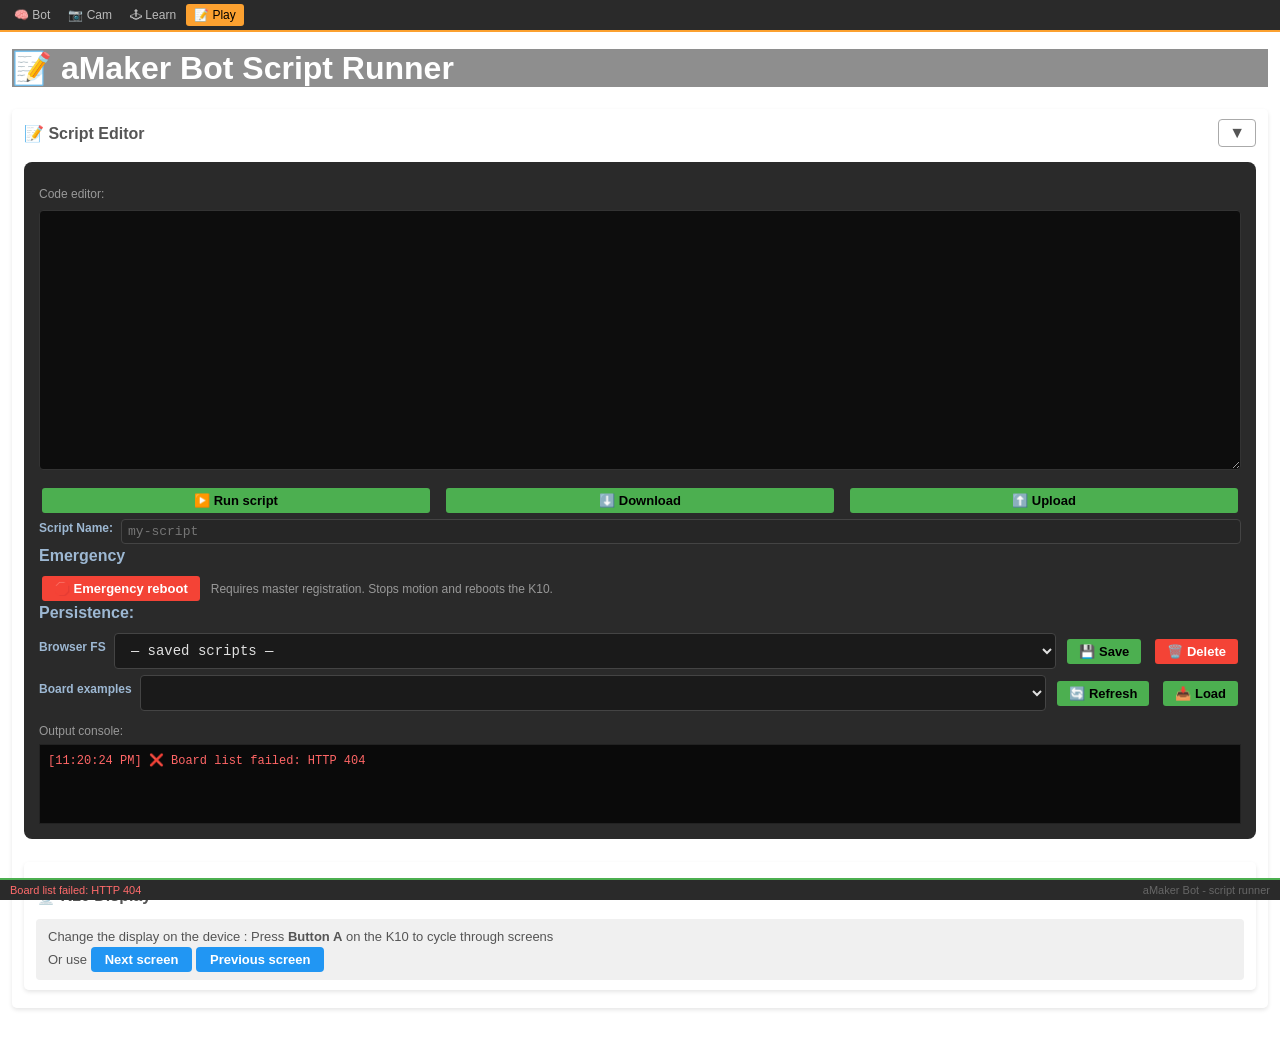
==== data/www/BotScript.html @ eee58c12 "fasten web response time" ====
<!DOCTYPE html>
<html>
<head>
  <meta charset="UTF-8">
  <title>Bot Script - aMaker</title>
  <link rel="preload" href="./BotScript.bundle.css" as="style">
  <link rel="preload" href="./BotScript.bundle.js" as="script">
  <link rel="stylesheet" href="./BotScript.bundle.css">
</head>
<body>
  <nav class="topnav">   
    <a href="./index.html">🧠 Bot</a>
    <a href="./camera.html">📷 Cam</a>
    <a href="./BotScriptUserGuide.html" target="_blank">🕹 Learn</a>
    <a href="./BotScript.html" class="active">📝 Play</a>
  </nav>
  <h1 id="pageTitle">📝 aMaker Bot Script Runner <span id="titleStatus" style="font-size: 0.6em; color: #999;"></span></h1>

  
  <!-- Connection Panel -->
  <div class="panel" id="controlPanel" hidden>
    <div class="collapsible-header" onclick="toggleSection('controlSection', 'controlBtnArrow')">
      <h1>Control panel</h1>
      <button class="collapse-btn" id="controlBtnArrow" title="Collapse/Expand">▼</button>
    </div>
    <div class="collapsible-body" id="controlSection">
      <div id="controlPanelCommunication" class="control-group">
        <h3 class="subsection-title">Target aMaker bot: </h3>
        <div class="info-row">
          <label class="control-label" for="botIp">Bot IP:</label>
          <span id="botIp" class="input-field"></span>
        </div>
        <div class="info-row">
          <label class="control-label" for="botPort">WebSocket Port:</label>
          <span id="botPort" class="input-field" ></span>
        </div>
        <label class="control-label" for="masterToken">Master Token (5 a-z0-9 chars):</label>
        <input type="text" id="masterToken" class="input-field" placeholder="e.g., a1b2c" maxlength="5">
        
        <button onclick="registerMaster()" class="btn btn-primary">🔐 Register as Master</button>
        <button onclick="unregisterMaster()" class="btn btn-danger">🔓 Unregister</button>
        
        <label class="control-label" for="botName">Bot Name:</label>
        <input type="text" id="botName" class="input-field" placeholder="e.g., MyRobot" maxlength="32">
        <div class="button-group">
          <button onclick="setBotName()" class="btn btn-primary">📝 Set Bot Name</button>
        </div>
      </div>

      <div id="controlPanelMasterStatus" class="control-group">
        <h3 class="subsection-title">Bot Status</h3>
        
        <div class="info-row">
          <span class="info-label">Connected:</span>
          <span id="connectionStatus" class="status-badge status-disconnected">Not Connected</span>
        </div>
        <div class="info-row">
          <span class="info-label">Registered:</span>
          <span id="masterRegistered" class="status-badge status-disconnected">No</span>
        </div>
        <div class="info-row">
          <span class="info-label">Heartbeat:</span>
          <span id="heartbeatStatus" class="status-badge status-disconnected">Stopped</span>
        </div>
        <div class="info-row">
          <span class="info-label">Heartbeat avg response time</span>
          <span id="heartbeatResponseTime" class="status-badge">—</span>
        </div>
        <div class="info-row">
          <span class="info-label">Last Response:</span>
          <span id="lastResponse">—</span>
        </div>

        <div class="info-row">
          <span class="info-label">Controller Status:</span>
          <span id="gamepadStatus" class="status-badge status-disconnected">Press any button on the controller to activate</span>
        </div>
        <div class="info-row">
          <span class="info-label">Controller Name:</span>
          <span id="gamepadName">—</span>
        </div>
        <div class="button-group">
          <button onclick="detectGamepad()" class="btn btn-primary">🔍 Detect Controller</button>
          <button id="btnShowGamepad" onclick="_toggleGamepadOverlay()" class="btn btn-primary">🎮 Show Gamepad</button>
        </div>

      </div>
    </div>
  </div>

  <!-- Script Editor Panel -->
  <div class="panel" id="scriptPanel">
    <div class="collapsible-header" onclick="toggleSection('scriptSection', 'scriptBtnArrow')">
      <h2>📝 Script Editor</h2>
      <button class="collapse-btn" id="scriptBtnArrow" title="Collapse/Expand">▼</button>
    </div>
    <div class="collapsible-body" id="scriptSection">
      <div style="display: flex; gap: 16px; align-items: flex-start;">


        <!-- Right: Script Editor Controls -->
        <div style="flex: 1;">
          <div id="scriptPanelManagement" class="control-group" style="background: #2a2a2a;">


            <p style="font-size: 12px; color: #999; margin: 10px 0 6px 0;">Code editor:</p>
            <textarea id="scriptEditor"
              style="width: 100%; height: 20em; font-family: 'Courier New', monospace; font-size: 13px;
                     background: #0d0d0d; color: #e0e0e0; border: 1px solid #333; padding: 8px;
                     box-sizing: border-box; resize: vertical;"
              
            >
          </textarea>

            <div class="button-group" style="margin-top: 8px;">
              <button onclick="runScript()" class="btn btn-primary">▶️ Run script</button>
              
              <button onclick="exportScript()" class="btn btn-primary">⬇️ Download</button>
              <label class="btn btn-primary" style="text-align: center;">⬆️ Upload<input type="file" accept=".js,.txt" style="display: none;" onchange="importScript(event)" ></label>
            </div>
            <div style="display: flex; gap: 8px; align-items: center;">
              <label class="control-label" for="scriptName">Script Name:</label>
            <input type="text" id="scriptName" class="input-field" placeholder="my-script" style="flex: 1; min-width: 150px;">
            </div>
            <h3 class="subsection-title">Emergency</h3>
            <div class="emergency-action-row">
              <button onclick="rebootBot()" class="btn btn-danger" title="Stop outputs and reboot the board immediately">🛑 Emergency reboot</button>
              <span class="emergency-action-hint">Requires master registration. Stops motion and reboots the K10.</span>
            </div>
            <h3 class="subsection-title">Persistence:</h3>

            
            <div style="display: flex; gap: 8px; align-items: center;">
              <label class="control-label" for="scriptSlot">Browser FS</label>  
              <select id="scriptSlot" class="input-field" style="flex: 1; min-width: 150px;" onchange="loadScriptFromSlot()" title="Load saved script"></select>
              <button onclick="saveScript()" class="btn btn-primary">💾 Save</button>
              <button onclick="deleteScript()" class="btn btn-danger">🗑️ Delete</button>
            </div>
            <!-- Board filesystem panel -->
            <div id="scriptPanelBoard" >
              
                
              <div style="display: flex; gap: 8px; align-items: center;">
                <label class="control-label" for="boardScriptSlot">Board examples</label>
                <select id="boardScriptSlot" class="input-field" style="flex: 1; min-width: 150px;"
                        onchange="loadScriptFromBoardSlot()" title="Load script from board"></select>
                <button onclick="boardListScripts()" class="btn btn-primary" title="Refresh list from board">🔄 Refresh</button>
              
                <button onclick="boardLoadScript()" class="btn btn-primary">📥 Load</button>
               
              </div>
            </div>

            <p style="font-size: 12px; color: #999; margin: 10px 0 6px 0;">Output console:</p>
            <div id="scriptOutput"
              style="min-height: 80px; max-height: 160px; overflow-y: auto;
                     font-family: 'Courier New', monospace; font-size: 12px;
                     background: #0a0a0a; color: #aaa; border: 1px solid #222; padding: 8px;
                     box-sizing: border-box;"></div>
          </div>
        </div>
      </div>
    </div>
        <div class="panel" style="flex:1;min-width:220px;">
      <h2>🖥️ K10 Display</h2>
      <div style="padding:8px 12px;border-radius:4px;font-size:13px;background:#f0f0f0;color:#555;line-height:1.6;">
        Change the display on the device : 
        Press <strong>Button A</strong> on the K10 to cycle through screens<br> 
        Or use <button id="btn-next-screen" class="btn-secondary" onclick="nextScreen()">Next screen</button>
        <button id="btn-prev-screen" class="btn-secondary" onclick="prevScreen()">Previous screen</button>
      </div>
    </div>
  </div>

  <script src="./BotScript.bundle.js"></script>
  <div class="statusbar">
    <span class="status-left" id="page-status"></span>
    <span class="status-right">aMaker Bot - script runner</span>
  </div>
</body>

</html>
---- data/www/BotScript.bundle.css ----
/* Page base */
html {
	height: 100%;
}
body {
	font-family: Arial, sans-serif;
	background: url('./large.jpg') no-repeat top;
	background-size: 100% auto;
    background-attachment: scroll;


	color:#888; 
	margin: 0;
	padding: 28px 12px 22px;
	min-height: 100%;
	box-sizing: border-box;
}

/* Headings */
h1 {
	color: #333;
}
h1#pageTitle {
	width: 100%;
	box-sizing: border-box;
	background-color: rgba(30, 30, 30, 0.5);
	color: #fff;
}
h2 {
	color: #555;
	margin-top: 14px;
	font-size: 1em;
}
label {
	
	color: black;
}
/* Layout containers */
.container {
	max-width: 800px;
	margin: 0 auto;
	background-color: #2d2d2d;
	padding: 10px;
	border-radius: 6px;
	box-shadow: 0 4px 6px rgba(0, 0, 0, 0.3);
}

/* Panel for sections */
.panel {
	background: rgba(255, 255, 255, 0.5);
	padding: 10px 12px;
	margin: 8px 0;
	border-radius: 5px;
	box-shadow: 0 2px 4px rgba(0,0,0,0.1);
}

/* Service grid and cards */
.service-grid {
	display: grid;
	grid-template-columns: repeat(auto-fill, minmax(200px, 1fr));
	gap: 8px;
	margin: 10px 0;
}
.service-card {
	background: white;
	padding: 8px 10px;
	border-radius: 5px;
	box-shadow: 0 2px 4px rgba(0,0,0,0.1);
	text-decoration: none;
	color: #333;
	display: block;
	transition: transform 0.2s;
}
.service-card:hover {
	transform: translateY(-2px);
	box-shadow: 0 4px 8px rgba(0,0,0,0.2);
}
.service-title {
	font-weight: bold;
	font-size: 13px;
	margin-bottom: 3px;
	color: #4CAF50;
}
.service-desc {
	font-size: 11px;
	color: #666;
}

/* Route list */
.route-list {
	list-style: none;
	padding: 0;
}
.route-list li {
	padding: 4px 0;
	border-bottom: 1px solid #eee;
}
.route-list li:last-child {
	border-bottom: none;
}

/* Route tree */
.route-tree {
	font-family: Arial, sans-serif;
}
.tree-node {
	margin: 2px 0;
}
.tree-node-header {
	display: flex;
	align-items: center;
	padding: 5px 0;
	cursor: pointer;
	user-select: none;
}
.tree-node-header:hover {
	background: #f5f5f5;
}
.tree-toggle {
	display: inline-block;
	width: 20px;
	font-size: 12px;
	color: #666;
	margin-right: 5px;
	cursor: pointer;
}
.tree-spacer {
	display: inline-block;
	width: 20px;
	margin-right: 5px;
}
.tree-label {
	font-weight: 600;
	color: #4CAF50;
	font-family: monospace;
	font-size: 14px;
}
.tree-content {
	overflow: hidden;
	transition: max-height 0.3s ease-out;
	max-height: 5000px;
}
.tree-content.collapsed {
	max-height: 0;
}
.tree-route {
	padding: 5px 0;
	display: flex;
	align-items: center;
	border-left: 2px solid #e0e0e0;
	margin-left: 10px;
}

/* HTTP method badges */
.method {
	display: inline-block;
	padding: 3px 6px;
	border-radius: 3px;
	font-weight: bold;
	color: white;
	margin-right: 8px;
	font-size: 11px;
}
.method-GET {
	background: #61affe;
}
.method-POST {
	background: #49cc90;
}
.method-PUT {
	background: #fca130;
}
.method-DELETE {
	background: #f93e3e;
}

/* Path display */
.path {
	font-family: monospace;
	font-size: 13px;
	color: #333;
}

/* Description text */
.description {
	color: #666;
	margin: 5px 0;
}

/* Buttons */
.btn {
	display: inline-block;
	padding: 5px 12px;
	background: #4CAF50;
	color: #a0a0a0;
	text-decoration: none;
	border-radius: 3px;
	margin: 3px;
	border: none;
	cursor: pointer;
	font-weight: bold;
	font-size: 13px;
	transition: background-color 0.2s;
}
.btn:hover {
	background: #45a049;
}

/* Stats grid (HTTP service) */
.stats {
	display: grid;
	grid-template-columns: 1fr 1fr;
	gap: 8px;
	margin: 8px 0;
}
.stat-box {
	background-color: #3d3d3d;
	padding: 8px 10px;
	border-left: 4px solid #00d4ff;
	border-radius: 4px;
}
.stat-label {
	font-size: 12px;
	color: #888;
	text-transform: uppercase;
}
.stat-value {
	font-size: 20px;
	font-weight: bold;
	color: #00ff00;
}

/* Messages list */
.messages {
	background-color: #3d3d3d;
	padding: 8px;
	border-radius: 4px;
	margin-top: 10px;
	max-height: 280px;
	overflow-y: auto;
}
.message {
	background-color: #d0d0d0;
	padding: 5px 8px;
	margin: 4px 0;
	border-left: 3px solid #00ff00;
	font-family: 'Courier New', monospace;
	font-size: 11px;
	word-break: break-all;
	color: #1e1e1e;
}
.message-time {
	color: #888;
	font-size: 10px;
	margin-bottom: 4px;
}
.refresh-info {
	text-align: center;
	color: #666;
	font-size: 12px;
	margin-top: 20px;
}

/* Servo UI */
.channel {
	background-color: #2d2d2d;
	padding: 8px 10px;
	margin: 6px 0;
	border-radius: 5px;
}
input[type=text], input[type=number], input[type=range], textarea, select {
	padding: 4px 6px;
	margin: 3px 0;
	width: 100%;
	box-sizing: border-box;
	border: 1px solid #444;
	border-radius: 4px;
	background-color: #262626;
	color: #e0e0e0;
	font-size: 13px;
}
button {
	background-color: #4CAF50;
	color: white;
	padding: 5px 14px;
	border: none;
	border-radius: 4px;
	cursor: pointer;
	font-weight: bold;
	font-size: 13px;
}
button:hover {
	background-color: #45a049;
}

.status-link { margin-top: 10px; }
a { color: #4CAF50; text-decoration: none; }
a:hover { text-decoration: underline; }

/* Utility */
.hidden { display: none !important; }
.muted { color: #888; }

/* ── Button variants ────────────────────────────────────────────────── */
.btn-primary {
	background: #4CAF50;
	color: white;
}
.btn-primary:hover {
	background: #45a049;
}
.btn-secondary {
	background: #2196F3;
	color: white;
}
.btn-secondary:hover {
	background: #0b7dda;
}
.btn-danger {
	background: #f44336;
	color: white;
}
.btn-danger:hover {
	background: #d32f2f;
}

/* ── Control groups (form rows inside cards) ────────────────────────────── */
.control-group {
	margin: 7px 0;
	
}
.control-label {
	display: block;
	font-size: 12px;
	color: #888;
	margin-bottom: 2px;
	font-weight: bold;
}

/* ── Button layout groups ─────────────────────────────────────────────── */
.button-group {
	display: flex;
	gap: 6px;
	margin-top: 8px;
}
.button-group button,
.button-group .btn {
	flex: 1;
}
.global-button-group {
	display: flex;
	gap: 6px;
	flex-wrap: wrap;
}
.global-button-group button,
.global-button-group .btn {
	flex: 1;
	min-width: 110px;
}

.emergency-action-row {
	display: flex;
	gap: 8px;
	align-items: center;
	flex-wrap: wrap;
}

.emergency-action-hint {
	font-size: 12px;
	color: #999;
}

/* ── Auto-refresh checkbox control ───────────────────────────────────── */
.auto-refresh-control {
	display: flex;
	align-items: center;
	gap: 10px;
}
.auto-refresh-control label {
	cursor: pointer;
}
.auto-refresh-control input[type="checkbox"] {
	width: 18px;
	height: 18px;
	cursor: pointer;
}

/* ── Status indicator dot ───────────────────────────────────────────── */
.status-indicator {
	display: inline-block;
	width: 10px;
	height: 10px;
	border-radius: 50%;
	margin-right: 5px;
}
.status-indicator.active {
	background: #4CAF50;
	box-shadow: 0 0 8px #4CAF50;
}
.status-indicator.inactive {
	background: #666;
}

/* ── Collapsible sections ────────────────────────────────────────────── */
.collapsible-header {
	display: flex;
	justify-content: space-between;
	align-items: center;
	cursor: pointer;
	user-select: none;
}
.collapsible-header h2 {
	margin: 0;
}
.collapse-btn {
	background: none;
	border: 1px solid #aaa;
	border-radius: 4px;
	padding: 2px 10px;
	font-size: 16px;
	cursor: pointer;
	color: #555;
	line-height: 1.4;
	transition: transform 0.2s;
}
.collapse-btn.collapsed {
	transform: rotate(-90deg);
}
.collapsible-body {
	overflow: hidden;
	transition: max-height 0.3s ease, opacity 0.3s ease;
	max-height: 2000px;
	opacity: 1;
}
.collapsible-body.collapsed {
	max-height: 0;
	opacity: 0;
}

/* ── Top navigation bar ─────────────────────────────────────────────── */
.topnav {
	position: fixed;
	top: 0;
	left: 0;
	right: 0;
	z-index: 1000;
	background: #2a2a2a;
	color:#aaa;
	display: flex;
	flex-wrap: wrap;
	gap: 2px;
	padding: 4px 6px;
	margin: 0;
	border-bottom: 2px solid #fca130;
}
.topnav a {
	color: #bbb;
	text-decoration: none;
	padding: 4px 8px;
	border-radius: 3px;
	font-size: 12px;
	white-space: nowrap;
}
.topnav a:hover {
	background:#aaa;
	color: #fff;
}
.topnav a.active {
	background:#fca130;
	color:#000;
}

/* ── Bottom status bar ──────────────────────────────────────────── */
.statusbar {
	position: fixed;
	bottom: 0;
	left: 0;
	right: 0;
	z-index: 1000;
	background: #2a2a2a;
	border-top: 2px solid #4CAF50;
	color: #aaa;
	font-size: 11px;
	padding: 4px 10px;
	display: flex;
	align-items: center;
	justify-content: space-between;
	gap: 12px;
	white-space: nowrap;
	overflow: hidden;
}
.statusbar .status-left {
	overflow: hidden;
	text-overflow: ellipsis;
	min-width: 0;
	flex: 1;
}
.statusbar .status-right {
	flex-shrink: 0;
	color: #666;
}
.statusbar .status-error {
	color: #f44336;
}
.statusbar .status-success {
	color: #4CAF50;
}/* UDPService custom styles */

.connection-info {
  background: #2a2a2a;
  border-radius: 8px;
  padding: 15px;
  margin: 10px 0;
}

.info-row {
  display: flex;
  align-items: center;
  margin: 10px 0;
  gap: 10px;
}

.info-label {
  font-weight: bold;
  min-width: 120px;
  color: #9db8d3;
}

.input-field {
  flex: 1;
  padding: 8px 12px;
  background: #1a1a1a;
  border: 1px solid #444;
  border-radius: 4px;
  color: #e0e0e0;
  font-family: 'Courier New', monospace;
  font-size: 14px;
}

.input-field:focus {
  outline: none;
  border-color: #9db8d3;
  background: #252525;
}

.status-badge {
  padding: 4px 12px;
  border-radius: 4px;
  font-weight: bold;
  font-size: 12px;
}

.status-connected {
  background: #4CAF50;
  color: #000;
}

.status-disconnected {
  background: #666;
  color: #ddd;
}

.status-error {
  background: #f44336;
  color: #fff;
}

.status-warning {
  background: #ff9800;
  color: #000;
}

.step-description {
  background: #1a1a1a;
  border-left: 4px solid #9db8d3;
  padding: 12px 15px;
  margin: 10px 0;
  border-radius: 4px;
}

.step-description p {
  margin: 8px 0;
  line-height: 1.5;
}

.control-group {

  border-radius: 8px;
  padding: 15px;
  margin: 15px 0;
}

.control-label {
  display: block;
  margin-bottom: 8px;
  font-weight: bold;
  color: #9db8d3;
}

.button-group {
  display: flex;
  gap: 10px;
  margin-top: 12px;
  flex-wrap: wrap;
}

.separator {
  height: 1px;
  background: #444;
  margin: 20px 0;
}

.btn-primary {
  background: #4CAF50;
  color: #000;
  font-weight: bold;
}

.btn-primary:hover {
  background: #66BB6A;
}

.btn-danger {
  background: #f44336;
  color: #fff;
  font-weight: bold;
}

.btn-danger:hover {
  background: #e57373;
}

.status-panel {
  background: #1a1a1a;
  border-radius: 8px;
  padding: 15px;
  margin: 15px 0;
}

.status-panel h3 {
  margin: 0 0 12px 0;
  color: #9db8d3;
  font-size: 16px;
}

.info-box {
  background: #1a3a4a;
  border: 1px solid #2a5a6a;
  border-radius: 8px;
  padding: 15px;
  margin: 15px 0;
}

.info-box h4 {
  margin: 0 0 10px 0;
  color: #9db8d3;
  font-size: 14px;
}

.info-box ul {
  margin: 10px 0;
  padding-left: 25px;
}

.info-box li {
  margin: 6px 0;
  line-height: 1.5;
}

.info-box code {
  background: #0a1a2a;
  padding: 2px 6px;
  border-radius: 3px;
  font-family: 'Courier New', monospace;
  color: #4CAF50;
  font-size: 12px;
}

.info-box p {
  margin: 8px 0 0 0;
  font-size: 13px;
  color: #999;
  font-style: italic;
}

.info-box em {
  color: #9db8d3;
}

.servo-channels {
  display: grid;
  grid-template-columns: repeat(auto-fit, minmax(120px, 1fr));
  gap: 10px;
  margin: 10px 0;
  padding: 10px;
  background: #1a1a1a;
  border-radius: 6px;
}

.checkbox-label {
  display: flex;
  align-items: center;
  gap: 8px;
  padding: 6px 10px;
  background: #252525;
  border: 1px solid #444;
  border-radius: 4px;
  cursor: pointer;
  transition: all 0.2s ease;
  user-select: none;
}

.checkbox-label:hover {
  background: #2a2a2a;
  border-color: #9db8d3;
}

.checkbox-label input[type="checkbox"] {
  cursor: pointer;
  width: 16px;
  height: 16px;
}

.checkbox-label input[type="checkbox"]:checked {
  accent-color: #4CAF50;
}

select.input-field {
  cursor: pointer;
  padding-right: 30px;
}

.subsection-title {
  margin: 0 0 8px 0;
  color: #9db8d3;
  font-size: 16px;
  font-weight: bold;
}

.subsection-description {
  margin: 0 0 15px 0;
  color: #999;
  font-size: 13px;
  font-style: italic;
}

.servo-sliders {
  display: flex;
  flex-direction: column;
  gap: 12px;
  margin: 15px 0;
}

.slider-row {
  display: flex;
  align-items: center;
  gap: 10px;
  padding: 8px;
  background: #1a1a1a;
  border-radius: 6px;
}

.slider-label {
  min-width: 50px;
  font-weight: bold;
  color: #9db8d3;
  font-size: 14px;
}

.slider {
  flex: 1;
  height: 6px;
  background: #333;
  border-radius: 3px;
  outline: none;
  -webkit-appearance: none;
  appearance: none;
}

.slider::-webkit-slider-thumb {
  -webkit-appearance: none;
  appearance: none;
  width: 18px;
  height: 18px;
  background: #4CAF50;
  cursor: pointer;
  border-radius: 50%;
  border: 2px solid #1a1a1a;
}

.slider::-moz-range-thumb {
  width: 18px;
  height: 18px;
  background: #4CAF50;
  cursor: pointer;
  border-radius: 50%;
  border: 2px solid #1a1a1a;
}

.slider:hover::-webkit-slider-thumb {
  background: #66BB6A;
}

.slider:hover::-moz-range-thumb {
  background: #66BB6A;
}

.slider-value {
  min-width: 50px;
  text-align: center;
  font-family: 'Courier New', monospace;
  font-weight: bold;
  color: #4CAF50;
  font-size: 14px;
}

.checkbox-inline {
  display: flex;
  align-items: center;
  gap: 6px;
  padding: 4px 8px;
  background: #252525;
  border: 1px solid #444;
  border-radius: 4px;
  cursor: pointer;
  white-space: nowrap;
  font-size: 12px;
  user-select: none;
  -webkit-user-select: none;
}

.checkbox-inline:hover {
  background: #2a2a2a;
  border-color: #9db8d3;
}

.checkbox-inline input[type="checkbox"] {
  cursor: pointer;
  margin: 0;
}

.ping-controls {
  display: flex;
  align-items: center;
  gap: 10px;
  margin-bottom: 15px;
  flex-wrap: wrap;
}

.ping-stats {
  display: flex;
  gap: 15px;
  padding: 8px 15px;
  background: #1a1a1a;
  border-radius: 6px;
  flex-wrap: wrap;
}

.stat-item {
  font-size: 13px;
  color: #e0e0e0;
}

.stat-item strong {
  color: #9db8d3;
}

.graph-container {
  background: #1a1a1a;
  border-radius: 8px;
  padding: 15px;
  overflow-x: auto;
}

#pingGraph {
  display: block;
  width: 100%;
  height: 200px;
  background: #0a0a0a;
  border: 1px solid #333;
  border-radius: 4px;
}

/* Control Panel Layout */
#controlSection {
  display: flex;
  gap: 20px;
  flex-wrap: wrap;
  align-items: flex-start;
}

#controlPanelCommunication,
#controlPanelMaster,
#controlPanelMasterStatus {
  flex: 1 1 300px;
  background: #2a2a2a;
  border-radius: 8px;
  padding: 15px;
  box-sizing: border-box;
}

#controlPanelCommunication h2,
#controlPanelMaster h3,
#controlPanelMasterStatus h3 {
  margin-top: 0;
  color: #9db8d3;
  font-size: 16px;
  border-bottom: 1px solid #444;
  padding-bottom: 8px;
  margin-bottom: 15px;
}

/* Horizontal Panels Layout */
.horizontal-panels {
  display: flex;
  gap: 15px;
  align-items: flex-start;
  margin-bottom: 20px;
}

.horizontal-panels > .panel {
  flex: 1 1 50%;
  min-width: 0;
}

/* Joystick Panel Styles */
.joystick-status {
  background: #2a2a2a;
  border-radius: 8px;
  padding: 15px;
  margin-bottom: 20px;
}

.joystick-layout {
  display: flex;
  gap: 20px;
  flex-wrap: wrap;
  margin: 20px 0;
}

.joystick-section {
  flex: 1 1 300px;
  background: #1a1a1a;
  border-radius: 8px;
  padding: 15px;
}

.joystick-section h3 {
  margin: 0 0 15px 0;
  color: #9db8d3;
  font-size: 16px;
  border-bottom: 1px solid #444;
  padding-bottom: 8px;
}

.button-map {
  display: flex;
  flex-direction: column;
  gap: 10px;
}

.button-item {
  display: flex;
  align-items: center;
  gap: 10px;
  padding: 10px;
  background: #252525;
  border-radius: 6px;
  border: 1px solid #333;
}

.button-label {
  min-width: 60px;
  font-weight: bold;
  color: #9db8d3;
  font-size: 14px;
}

.button-action {
  flex: 1;
  font-size: 13px;
  color: #e0e0e0;
}

.button-indicator {
  min-width: 30px;
  text-align: center;
  font-size: 20px;
  color: #666;
  transition: color 0.1s ease;
}
---- data/www/BotScript.bundle.css ----
/* Page base */
html {
	height: 100%;
}
body {
	font-family: Arial, sans-serif;
	background: url('./large.jpg') no-repeat top;
	background-size: 100% auto;
    background-attachment: scroll;


	color:#888; 
	margin: 0;
	padding: 28px 12px 22px;
	min-height: 100%;
	box-sizing: border-box;
}

/* Headings */
h1 {
	color: #333;
}
h1#pageTitle {
	width: 100%;
	box-sizing: border-box;
	background-color: rgba(30, 30, 30, 0.5);
	color: #fff;
}
h2 {
	color: #555;
	margin-top: 14px;
	font-size: 1em;
}
label {
	
	color: black;
}
/* Layout containers */
.container {
	max-width: 800px;
	margin: 0 auto;
	background-color: #2d2d2d;
	padding: 10px;
	border-radius: 6px;
	box-shadow: 0 4px 6px rgba(0, 0, 0, 0.3);
}

/* Panel for sections */
.panel {
	background: rgba(255, 255, 255, 0.5);
	padding: 10px 12px;
	margin: 8px 0;
	border-radius: 5px;
	box-shadow: 0 2px 4px rgba(0,0,0,0.1);
}

/* Service grid and cards */
.service-grid {
	display: grid;
	grid-template-columns: repeat(auto-fill, minmax(200px, 1fr));
	gap: 8px;
	margin: 10px 0;
}
.service-card {
	background: white;
	padding: 8px 10px;
	border-radius: 5px;
	box-shadow: 0 2px 4px rgba(0,0,0,0.1);
	text-decoration: none;
	color: #333;
	display: block;
	transition: transform 0.2s;
}
.service-card:hover {
	transform: translateY(-2px);
	box-shadow: 0 4px 8px rgba(0,0,0,0.2);
}
.service-title {
	font-weight: bold;
	font-size: 13px;
	margin-bottom: 3px;
	color: #4CAF50;
}
.service-desc {
	font-size: 11px;
	color: #666;
}

/* Route list */
.route-list {
	list-style: none;
	padding: 0;
}
.route-list li {
	padding: 4px 0;
	border-bottom: 1px solid #eee;
}
.route-list li:last-child {
	border-bottom: none;
}

/* Route tree */
.route-tree {
	font-family: Arial, sans-serif;
}
.tree-node {
	margin: 2px 0;
}
.tree-node-header {
	display: flex;
	align-items: center;
	padding: 5px 0;
	cursor: pointer;
	user-select: none;
}
.tree-node-header:hover {
	background: #f5f5f5;
}
.tree-toggle {
	display: inline-block;
	width: 20px;
	font-size: 12px;
	color: #666;
	margin-right: 5px;
	cursor: pointer;
}
.tree-spacer {
	display: inline-block;
	width: 20px;
	margin-right: 5px;
}
.tree-label {
	font-weight: 600;
	color: #4CAF50;
	font-family: monospace;
	font-size: 14px;
}
.tree-content {
	overflow: hidden;
	transition: max-height 0.3s ease-out;
	max-height: 5000px;
}
.tree-content.collapsed {
	max-height: 0;
}
.tree-route {
	padding: 5px 0;
	display: flex;
	align-items: center;
	border-left: 2px solid #e0e0e0;
	margin-left: 10px;
}

/* HTTP method badges */
.method {
	display: inline-block;
	padding: 3px 6px;
	border-radius: 3px;
	font-weight: bold;
	color: white;
	margin-right: 8px;
	font-size: 11px;
}
.method-GET {
	background: #61affe;
}
.method-POST {
	background: #49cc90;
}
.method-PUT {
	background: #fca130;
}
.method-DELETE {
	background: #f93e3e;
}

/* Path display */
.path {
	font-family: monospace;
	font-size: 13px;
	color: #333;
}

/* Description text */
.description {
	color: #666;
	margin: 5px 0;
}

/* Buttons */
.btn {
	display: inline-block;
	padding: 5px 12px;
	background: #4CAF50;
	color: #a0a0a0;
	text-decoration: none;
	border-radius: 3px;
	margin: 3px;
	border: none;
	cursor: pointer;
	font-weight: bold;
	font-size: 13px;
	transition: background-color 0.2s;
}
.btn:hover {
	background: #45a049;
}

/* Stats grid (HTTP service) */
.stats {
	display: grid;
	grid-template-columns: 1fr 1fr;
	gap: 8px;
	margin: 8px 0;
}
.stat-box {
	background-color: #3d3d3d;
	padding: 8px 10px;
	border-left: 4px solid #00d4ff;
	border-radius: 4px;
}
.stat-label {
	font-size: 12px;
	color: #888;
	text-transform: uppercase;
}
.stat-value {
	font-size: 20px;
	font-weight: bold;
	color: #00ff00;
}

/* Messages list */
.messages {
	background-color: #3d3d3d;
	padding: 8px;
	border-radius: 4px;
	margin-top: 10px;
	max-height: 280px;
	overflow-y: auto;
}
.message {
	background-color: #d0d0d0;
	padding: 5px 8px;
	margin: 4px 0;
	border-left: 3px solid #00ff00;
	font-family: 'Courier New', monospace;
	font-size: 11px;
	word-break: break-all;
	color: #1e1e1e;
}
.message-time {
	color: #888;
	font-size: 10px;
	margin-bottom: 4px;
}
.refresh-info {
	text-align: center;
	color: #666;
	font-size: 12px;
	margin-top: 20px;
}

/* Servo UI */
.channel {
	background-color: #2d2d2d;
	padding: 8px 10px;
	margin: 6px 0;
	border-radius: 5px;
}
input[type=text], input[type=number], input[type=range], textarea, select {
	padding: 4px 6px;
	margin: 3px 0;
	width: 100%;
	box-sizing: border-box;
	border: 1px solid #444;
	border-radius: 4px;
	background-color: #262626;
	color: #e0e0e0;
	font-size: 13px;
}
button {
	background-color: #4CAF50;
	color: white;
	padding: 5px 14px;
	border: none;
	border-radius: 4px;
	cursor: pointer;
	font-weight: bold;
	font-size: 13px;
}
button:hover {
	background-color: #45a049;
}

.status-link { margin-top: 10px; }
a { color: #4CAF50; text-decoration: none; }
a:hover { text-decoration: underline; }

/* Utility */
.hidden { display: none !important; }
.muted { color: #888; }

/* ── Button variants ────────────────────────────────────────────────── */
.btn-primary {
	background: #4CAF50;
	color: white;
}
.btn-primary:hover {
	background: #45a049;
}
.btn-secondary {
	background: #2196F3;
	color: white;
}
.btn-secondary:hover {
	background: #0b7dda;
}
.btn-danger {
	background: #f44336;
	color: white;
}
.btn-danger:hover {
	background: #d32f2f;
}

/* ── Control groups (form rows inside cards) ────────────────────────────── */
.control-group {
	margin: 7px 0;
	
}
.control-label {
	display: block;
	font-size: 12px;
	color: #888;
	margin-bottom: 2px;
	font-weight: bold;
}

/* ── Button layout groups ─────────────────────────────────────────────── */
.button-group {
	display: flex;
	gap: 6px;
	margin-top: 8px;
}
.button-group button,
.button-group .btn {
	flex: 1;
}
.global-button-group {
	display: flex;
	gap: 6px;
	flex-wrap: wrap;
}
.global-button-group button,
.global-button-group .btn {
	flex: 1;
	min-width: 110px;
}

.emergency-action-row {
	display: flex;
	gap: 8px;
	align-items: center;
	flex-wrap: wrap;
}

.emergency-action-hint {
	font-size: 12px;
	color: #999;
}

/* ── Auto-refresh checkbox control ───────────────────────────────────── */
.auto-refresh-control {
	display: flex;
	align-items: center;
	gap: 10px;
}
.auto-refresh-control label {
	cursor: pointer;
}
.auto-refresh-control input[type="checkbox"] {
	width: 18px;
	height: 18px;
	cursor: pointer;
}

/* ── Status indicator dot ───────────────────────────────────────────── */
.status-indicator {
	display: inline-block;
	width: 10px;
	height: 10px;
	border-radius: 50%;
	margin-right: 5px;
}
.status-indicator.active {
	background: #4CAF50;
	box-shadow: 0 0 8px #4CAF50;
}
.status-indicator.inactive {
	background: #666;
}

/* ── Collapsible sections ────────────────────────────────────────────── */
.collapsible-header {
	display: flex;
	justify-content: space-between;
	align-items: center;
	cursor: pointer;
	user-select: none;
}
.collapsible-header h2 {
	margin: 0;
}
.collapse-btn {
	background: none;
	border: 1px solid #aaa;
	border-radius: 4px;
	padding: 2px 10px;
	font-size: 16px;
	cursor: pointer;
	color: #555;
	line-height: 1.4;
	transition: transform 0.2s;
}
.collapse-btn.collapsed {
	transform: rotate(-90deg);
}
.collapsible-body {
	overflow: hidden;
	transition: max-height 0.3s ease, opacity 0.3s ease;
	max-height: 2000px;
	opacity: 1;
}
.collapsible-body.collapsed {
	max-height: 0;
	opacity: 0;
}

/* ── Top navigation bar ─────────────────────────────────────────────── */
.topnav {
	position: fixed;
	top: 0;
	left: 0;
	right: 0;
	z-index: 1000;
	background: #2a2a2a;
	color:#aaa;
	display: flex;
	flex-wrap: wrap;
	gap: 2px;
	padding: 4px 6px;
	margin: 0;
	border-bottom: 2px solid #fca130;
}
.topnav a {
	color: #bbb;
	text-decoration: none;
	padding: 4px 8px;
	border-radius: 3px;
	font-size: 12px;
	white-space: nowrap;
}
.topnav a:hover {
	background:#aaa;
	color: #fff;
}
.topnav a.active {
	background:#fca130;
	color:#000;
}

/* ── Bottom status bar ──────────────────────────────────────────── */
.statusbar {
	position: fixed;
	bottom: 0;
	left: 0;
	right: 0;
	z-index: 1000;
	background: #2a2a2a;
	border-top: 2px solid #4CAF50;
	color: #aaa;
	font-size: 11px;
	padding: 4px 10px;
	display: flex;
	align-items: center;
	justify-content: space-between;
	gap: 12px;
	white-space: nowrap;
	overflow: hidden;
}
.statusbar .status-left {
	overflow: hidden;
	text-overflow: ellipsis;
	min-width: 0;
	flex: 1;
}
.statusbar .status-right {
	flex-shrink: 0;
	color: #666;
}
.statusbar .status-error {
	color: #f44336;
}
.statusbar .status-success {
	color: #4CAF50;
}/* UDPService custom styles */

.connection-info {
  background: #2a2a2a;
  border-radius: 8px;
  padding: 15px;
  margin: 10px 0;
}

.info-row {
  display: flex;
  align-items: center;
  margin: 10px 0;
  gap: 10px;
}

.info-label {
  font-weight: bold;
  min-width: 120px;
  color: #9db8d3;
}

.input-field {
  flex: 1;
  padding: 8px 12px;
  background: #1a1a1a;
  border: 1px solid #444;
  border-radius: 4px;
  color: #e0e0e0;
  font-family: 'Courier New', monospace;
  font-size: 14px;
}

.input-field:focus {
  outline: none;
  border-color: #9db8d3;
  background: #252525;
}

.status-badge {
  padding: 4px 12px;
  border-radius: 4px;
  font-weight: bold;
  font-size: 12px;
}

.status-connected {
  background: #4CAF50;
  color: #000;
}

.status-disconnected {
  background: #666;
  color: #ddd;
}

.status-error {
  background: #f44336;
  color: #fff;
}

.status-warning {
  background: #ff9800;
  color: #000;
}

.step-description {
  background: #1a1a1a;
  border-left: 4px solid #9db8d3;
  padding: 12px 15px;
  margin: 10px 0;
  border-radius: 4px;
}

.step-description p {
  margin: 8px 0;
  line-height: 1.5;
}

.control-group {

  border-radius: 8px;
  padding: 15px;
  margin: 15px 0;
}

.control-label {
  display: block;
  margin-bottom: 8px;
  font-weight: bold;
  color: #9db8d3;
}

.button-group {
  display: flex;
  gap: 10px;
  margin-top: 12px;
  flex-wrap: wrap;
}

.separator {
  height: 1px;
  background: #444;
  margin: 20px 0;
}

.btn-primary {
  background: #4CAF50;
  color: #000;
  font-weight: bold;
}

.btn-primary:hover {
  background: #66BB6A;
}

.btn-danger {
  background: #f44336;
  color: #fff;
  font-weight: bold;
}

.btn-danger:hover {
  background: #e57373;
}

.status-panel {
  background: #1a1a1a;
  border-radius: 8px;
  padding: 15px;
  margin: 15px 0;
}

.status-panel h3 {
  margin: 0 0 12px 0;
  color: #9db8d3;
  font-size: 16px;
}

.info-box {
  background: #1a3a4a;
  border: 1px solid #2a5a6a;
  border-radius: 8px;
  padding: 15px;
  margin: 15px 0;
}

.info-box h4 {
  margin: 0 0 10px 0;
  color: #9db8d3;
  font-size: 14px;
}

.info-box ul {
  margin: 10px 0;
  padding-left: 25px;
}

.info-box li {
  margin: 6px 0;
  line-height: 1.5;
}

.info-box code {
  background: #0a1a2a;
  padding: 2px 6px;
  border-radius: 3px;
  font-family: 'Courier New', monospace;
  color: #4CAF50;
  font-size: 12px;
}

.info-box p {
  margin: 8px 0 0 0;
  font-size: 13px;
  color: #999;
  font-style: italic;
}

.info-box em {
  color: #9db8d3;
}

.servo-channels {
  display: grid;
  grid-template-columns: repeat(auto-fit, minmax(120px, 1fr));
  gap: 10px;
  margin: 10px 0;
  padding: 10px;
  background: #1a1a1a;
  border-radius: 6px;
}

.checkbox-label {
  display: flex;
  align-items: center;
  gap: 8px;
  padding: 6px 10px;
  background: #252525;
  border: 1px solid #444;
  border-radius: 4px;
  cursor: pointer;
  transition: all 0.2s ease;
  user-select: none;
}

.checkbox-label:hover {
  background: #2a2a2a;
  border-color: #9db8d3;
}

.checkbox-label input[type="checkbox"] {
  cursor: pointer;
  width: 16px;
  height: 16px;
}

.checkbox-label input[type="checkbox"]:checked {
  accent-color: #4CAF50;
}

select.input-field {
  cursor: pointer;
  padding-right: 30px;
}

.subsection-title {
  margin: 0 0 8px 0;
  color: #9db8d3;
  font-size: 16px;
  font-weight: bold;
}

.subsection-description {
  margin: 0 0 15px 0;
  color: #999;
  font-size: 13px;
  font-style: italic;
}

.servo-sliders {
  display: flex;
  flex-direction: column;
  gap: 12px;
  margin: 15px 0;
}

.slider-row {
  display: flex;
  align-items: center;
  gap: 10px;
  padding: 8px;
  background: #1a1a1a;
  border-radius: 6px;
}

.slider-label {
  min-width: 50px;
  font-weight: bold;
  color: #9db8d3;
  font-size: 14px;
}

.slider {
  flex: 1;
  height: 6px;
  background: #333;
  border-radius: 3px;
  outline: none;
  -webkit-appearance: none;
  appearance: none;
}

.slider::-webkit-slider-thumb {
  -webkit-appearance: none;
  appearance: none;
  width: 18px;
  height: 18px;
  background: #4CAF50;
  cursor: pointer;
  border-radius: 50%;
  border: 2px solid #1a1a1a;
}

.slider::-moz-range-thumb {
  width: 18px;
  height: 18px;
  background: #4CAF50;
  cursor: pointer;
  border-radius: 50%;
  border: 2px solid #1a1a1a;
}

.slider:hover::-webkit-slider-thumb {
  background: #66BB6A;
}

.slider:hover::-moz-range-thumb {
  background: #66BB6A;
}

.slider-value {
  min-width: 50px;
  text-align: center;
  font-family: 'Courier New', monospace;
  font-weight: bold;
  color: #4CAF50;
  font-size: 14px;
}

.checkbox-inline {
  display: flex;
  align-items: center;
  gap: 6px;
  padding: 4px 8px;
  background: #252525;
  border: 1px solid #444;
  border-radius: 4px;
  cursor: pointer;
  white-space: nowrap;
  font-size: 12px;
  user-select: none;
  -webkit-user-select: none;
}

.checkbox-inline:hover {
  background: #2a2a2a;
  border-color: #9db8d3;
}

.checkbox-inline input[type="checkbox"] {
  cursor: pointer;
  margin: 0;
}

.ping-controls {
  display: flex;
  align-items: center;
  gap: 10px;
  margin-bottom: 15px;
  flex-wrap: wrap;
}

.ping-stats {
  display: flex;
  gap: 15px;
  padding: 8px 15px;
  background: #1a1a1a;
  border-radius: 6px;
  flex-wrap: wrap;
}

.stat-item {
  font-size: 13px;
  color: #e0e0e0;
}

.stat-item strong {
  color: #9db8d3;
}

.graph-container {
  background: #1a1a1a;
  border-radius: 8px;
  padding: 15px;
  overflow-x: auto;
}

#pingGraph {
  display: block;
  width: 100%;
  height: 200px;
  background: #0a0a0a;
  border: 1px solid #333;
  border-radius: 4px;
}

/* Control Panel Layout */
#controlSection {
  display: flex;
  gap: 20px;
  flex-wrap: wrap;
  align-items: flex-start;
}

#controlPanelCommunication,
#controlPanelMaster,
#controlPanelMasterStatus {
  flex: 1 1 300px;
  background: #2a2a2a;
  border-radius: 8px;
  padding: 15px;
  box-sizing: border-box;
}

#controlPanelCommunication h2,
#controlPanelMaster h3,
#controlPanelMasterStatus h3 {
  margin-top: 0;
  color: #9db8d3;
  font-size: 16px;
  border-bottom: 1px solid #444;
  padding-bottom: 8px;
  margin-bottom: 15px;
}

/* Horizontal Panels Layout */
.horizontal-panels {
  display: flex;
  gap: 15px;
  align-items: flex-start;
  margin-bottom: 20px;
}

.horizontal-panels > .panel {
  flex: 1 1 50%;
  min-width: 0;
}

/* Joystick Panel Styles */
.joystick-status {
  background: #2a2a2a;
  border-radius: 8px;
  padding: 15px;
  margin-bottom: 20px;
}

.joystick-layout {
  display: flex;
  gap: 20px;
  flex-wrap: wrap;
  margin: 20px 0;
}

.joystick-section {
  flex: 1 1 300px;
  background: #1a1a1a;
  border-radius: 8px;
  padding: 15px;
}

.joystick-section h3 {
  margin: 0 0 15px 0;
  color: #9db8d3;
  font-size: 16px;
  border-bottom: 1px solid #444;
  padding-bottom: 8px;
}

.button-map {
  display: flex;
  flex-direction: column;
  gap: 10px;
}

.button-item {
  display: flex;
  align-items: center;
  gap: 10px;
  padding: 10px;
  background: #252525;
  border-radius: 6px;
  border: 1px solid #333;
}

.button-label {
  min-width: 60px;
  font-weight: bold;
  color: #9db8d3;
  font-size: 14px;
}

.button-action {
  flex: 1;
  font-size: 13px;
  color: #e0e0e0;
}

.button-indicator {
  min-width: 30px;
  text-align: center;
  font-size: 20px;
  color: #666;
  transition: color 0.1s ease;
}
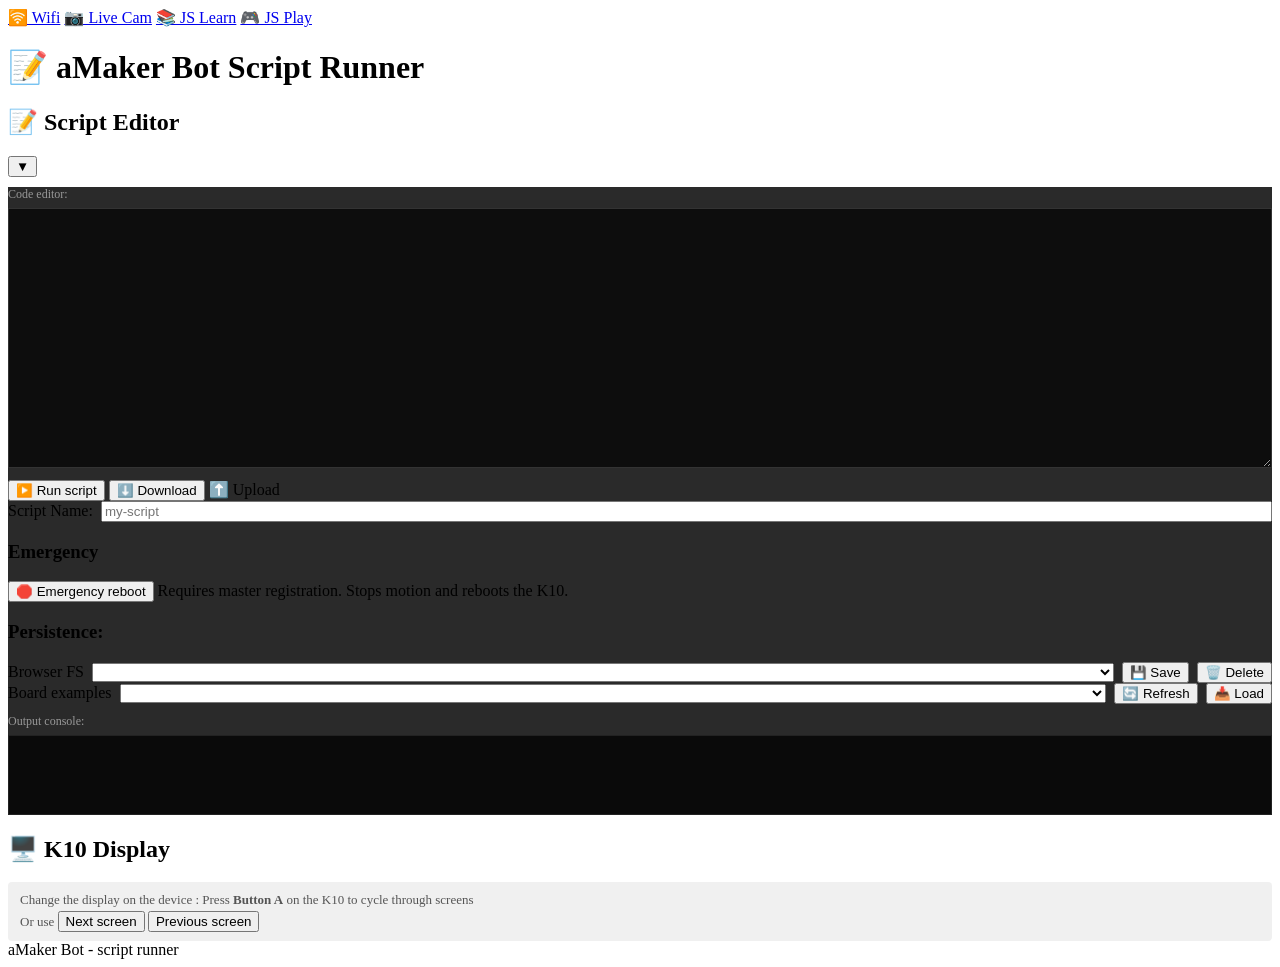
==== commit f8fc4852: "build for DIA day" ====
--- a/data/www/BotScript.html
+++ b/data/www/BotScript.html
@@ -3,16 +3,15 @@
 <head>
   <meta charset="UTF-8">
   <title>Bot Script - aMaker</title>
-  <link rel="preload" href="./BotScript.bundle.css" as="style">
-  <link rel="preload" href="./BotScript.bundle.js" as="script">
-  <link rel="stylesheet" href="./BotScript.bundle.css">
+  <link rel="stylesheet" href="./amaker.css">
+  <link rel="stylesheet" href="./WebSocketJoystick.css">
 </head>
 <body>
   <nav class="topnav">   
-    <a href="./index.html">🧠 Bot</a>
-    <a href="./camera.html">📷 Cam</a>
-    <a href="./BotScriptUserGuide.html" target="_blank">🕹 Learn</a>
-    <a href="./BotScript.html" class="active">📝 Play</a>
+    <a href="./index.html"> 🛜 Wifi</a>
+    <a href="./camera.html">📷 Live Cam</a>
+    <a href="./BotScriptUserGuide.html" target="_blank">📚 JS Learn</a>
+    <a href="./BotScript.html" class="active">🎮 JS Play</a>
   </nav>
   <h1 id="pageTitle">📝 aMaker Bot Script Runner <span id="titleStatus" style="font-size: 0.6em; color: #999;"></span></h1>
 
@@ -172,7 +171,9 @@
     </div>
   </div>
 
-  <script src="./BotScript.bundle.js"></script>
+  <script src="./common.js"></script>
+  <script src="./BotScript.js"></script>
+  <script src="./BotScriptActions.js"></script>
   <div class="statusbar">
     <span class="status-left" id="page-status"></span>
     <span class="status-right">aMaker Bot - script runner</span>
